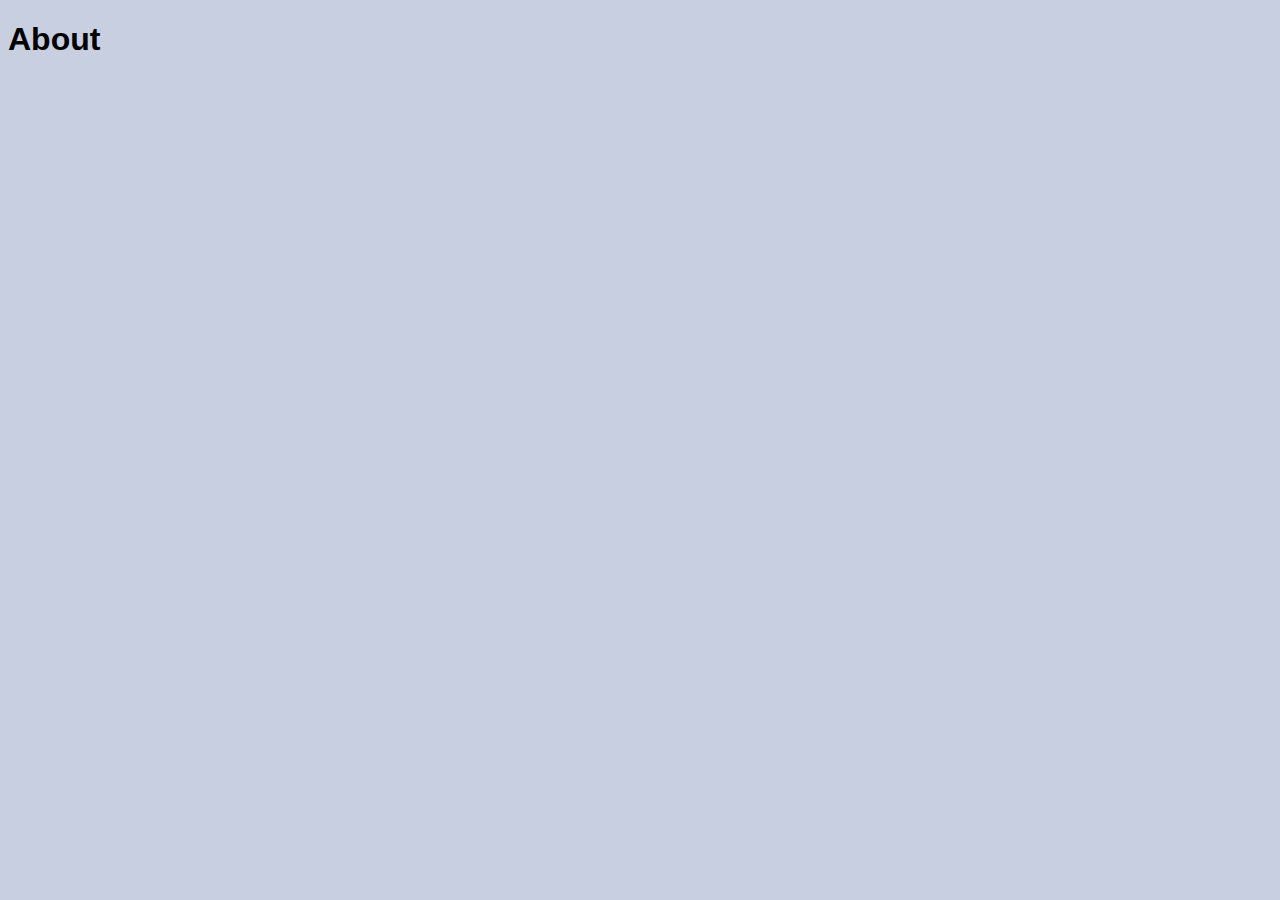
==== about.html @ 827d5d3a "copied content" ====
<!DOCTYPE html>
<html lang="en">
<head>
    <meta charset="UTF-8">
    <meta http-equiv="X-UA-Compatible" content="IE=edge">
    <meta name="viewport" content="width=device-width, initial-scale=1.0">
    <link rel="stylesheet" href="css/about.css">
    <title>Document</title>
</head>
<body>
    <h1>About</h1>
</body>
</html>
---- css/about.css ----
body {
    background-size: cover;
    background-color: rgb(199, 207, 224);
}
h1 {
    font-family: Verdana, Geneva, Tahoma, sans-serif
}
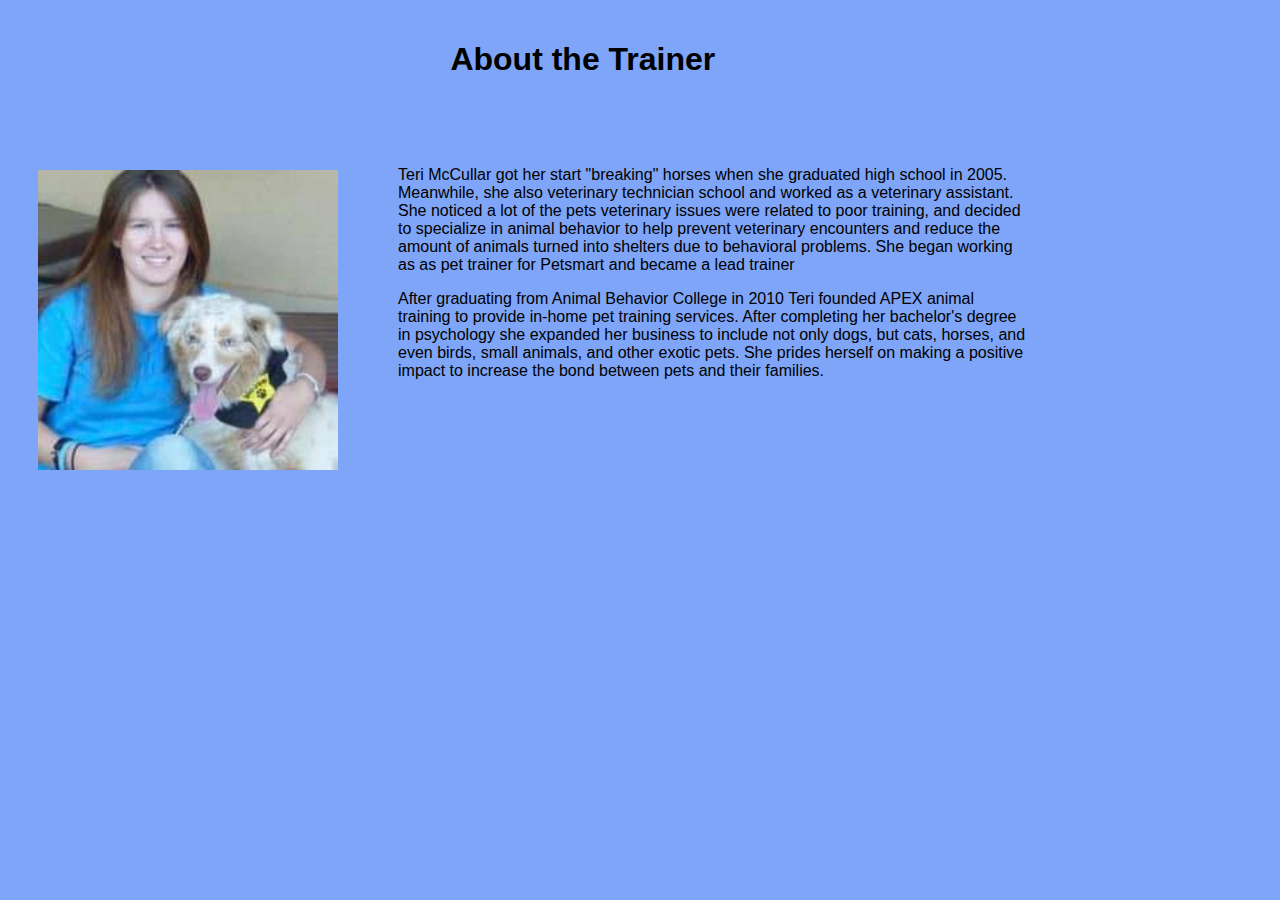
==== commit d0e89cfb: "content added" ====
--- a/about.html
+++ b/about.html
@@ -5,9 +5,16 @@
     <meta http-equiv="X-UA-Compatible" content="IE=edge">
     <meta name="viewport" content="width=device-width, initial-scale=1.0">
     <link rel="stylesheet" href="css/about.css">
-    <title>Document</title>
+    <title>Apex - About</title>
 </head>
 <body>
-    <h1>About</h1>
+        <h1>About the Trainer</h1>
+        <div class="teri-moose">
+            <img src="img/Teri_and_Moose.jpeg" alt="Teri and Moose" width=300 height=300>
+        </div>
+        <div class="about">
+            <p>Teri McCullar got her start "breaking" horses when she graduated high school in 2005. Meanwhile, she also veterinary technician school and worked as a veterinary assistant. She noticed a lot of the pets veterinary issues were related to poor training, and decided to specialize in animal behavior to help prevent veterinary encounters and reduce the amount of animals turned into shelters due to behavioral problems. She began working as as pet trainer for Petsmart and became a lead trainer</p>
+            <p>After graduating from Animal Behavior College in 2010 Teri founded APEX animal training to provide in-home pet training services. After completing her bachelor's degree in psychology she expanded her business to include not only dogs, but cats, horses, and even birds, small animals, and other exotic pets. She prides herself on making a positive impact to increase the bond between pets and their families.</p>
+        </div>
 </body>
 </html>--- a/css/about.css
+++ b/css/about.css
@@ -1,7 +1,20 @@
 body {
     background-size: cover;
-    background-color: rgb(199, 207, 224);
+    background-color: rgb(126, 165, 248);
 }
 h1 {
-    font-family: Verdana, Geneva, Tahoma, sans-serif
-}+    font-family: Verdana, Geneva, Tahoma, sans-serif;
+    padding: 20px;
+    padding-left: 35%;
+}
+.teri-moose {
+    padding: 30px;
+    padding-top: 50px;
+    float: left;
+}
+.about {
+    padding:30px;
+    width: 50%;
+    font-family: Verdana, Geneva, Tahoma, sans-serif;
+    float: left;
+}
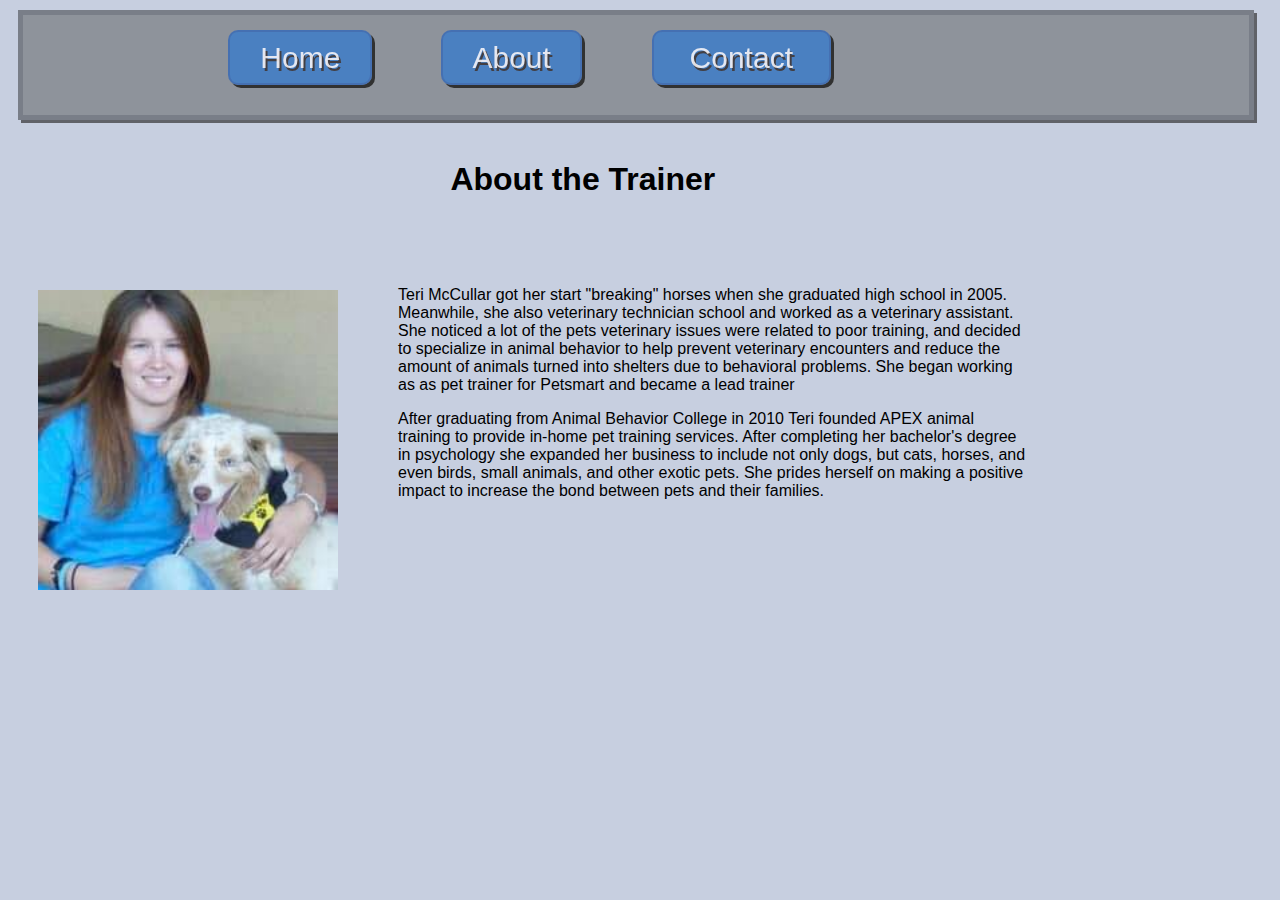
==== commit bd6bb639: "more content" ====
--- a/about.html
+++ b/about.html
@@ -8,7 +8,17 @@
     <title>Apex - About</title>
 </head>
 <body>
-        <h1>About the Trainer</h1>
+    <div class="sticky">
+        <nav class="border">
+            <ul>
+                <li><a href="index.html"><button>Home</button></a></li>
+                <li><a href="about.html"><button>About</button></a></li>
+                <li><a href="contact.html"><button>Contact</button></a></li>
+            </ul>
+        </nav>
+    </div>
+        
+    <h1>About the Trainer</h1>
         <div class="teri-moose">
             <img src="img/Teri_and_Moose.jpeg" alt="Teri and Moose" width=300 height=300>
         </div>
--- a/css/about.css
+++ b/css/about.css
@@ -1,6 +1,77 @@
 body {
     background-size: cover;
-    background-color: rgb(126, 165, 248);
+    background-color: rgb(199, 207, 224);
+}
+.sticky {
+    position: -webkit-sticky;
+    position: sticky;
+    top: 0;
+    text-align: center;
+}
+.border {
+    border: 5px solid rgba(70, 77, 92, 0.3);
+    text-align: center;
+    font-family: Verdana, Geneva, Tahoma, sans-serif;
+    color: rgba(0, 0, 255, 0.55);
+    text-shadow: 2px 2px rgba(94, 91, 97, 0.44);
+    background-color: rgba(109, 112, 114, 0.63);
+    box-shadow: 3px 3px rgba(49, 49, 49, 0.692);
+}
+nav {
+    width: 97%;
+    height: 100px;
+    margin: 10px;
+    margin-bottom: 5px;
+    margin-right: 10px;
+}
+ul {
+    list-style-type: none;
+    width: 95%;
+    margin: 0;
+    padding: 15px;
+    padding-left: 12%;
+    padding-right: 5%;
+    overflow: hidden;
+    float: left;
+}
+li {
+    float: left;
+    font-family: fantasy;
+    font-size: 20px;
+    text-decoration: none;
+    color: rgba(255, 250, 250, 0.85);
+    padding-left: 5%;
+    padding-right: 5%;
+}
+button {
+    background-color: rgba(39, 118, 212, 0.664);
+    border: 2px solid rgba(61, 80, 143, 0.3);
+    border-radius: 10px;
+    width: 150%;
+    height: 55px;
+    font-family:Verdana, Geneva, Tahoma, sans-serif;
+    font-size: 30px;
+    color: rgba(255, 250, 250, 0.85);
+    text-shadow: 2px 3px rgb(66, 63, 68);
+    box-shadow: 3px 3px rgb(49, 49, 49);
+}
+a:link {
+    color:rgba(255, 250, 250, 0.85);
+}
+a:visited {
+    color: rgba(62, 52, 87, 0.85);
+}
+a button:visited {
+    color: rgba(62, 52, 87, 0.85);
+}
+a:active {
+    color: rgba(255, 250, 250, 0.85);
+}
+a:hover {
+    color: rgb(101, 10, 119);
+}
+a button:hover {
+    color: rgb(101, 10, 119);
 }
 h1 {
     font-family: Verdana, Geneva, Tahoma, sans-serif;
